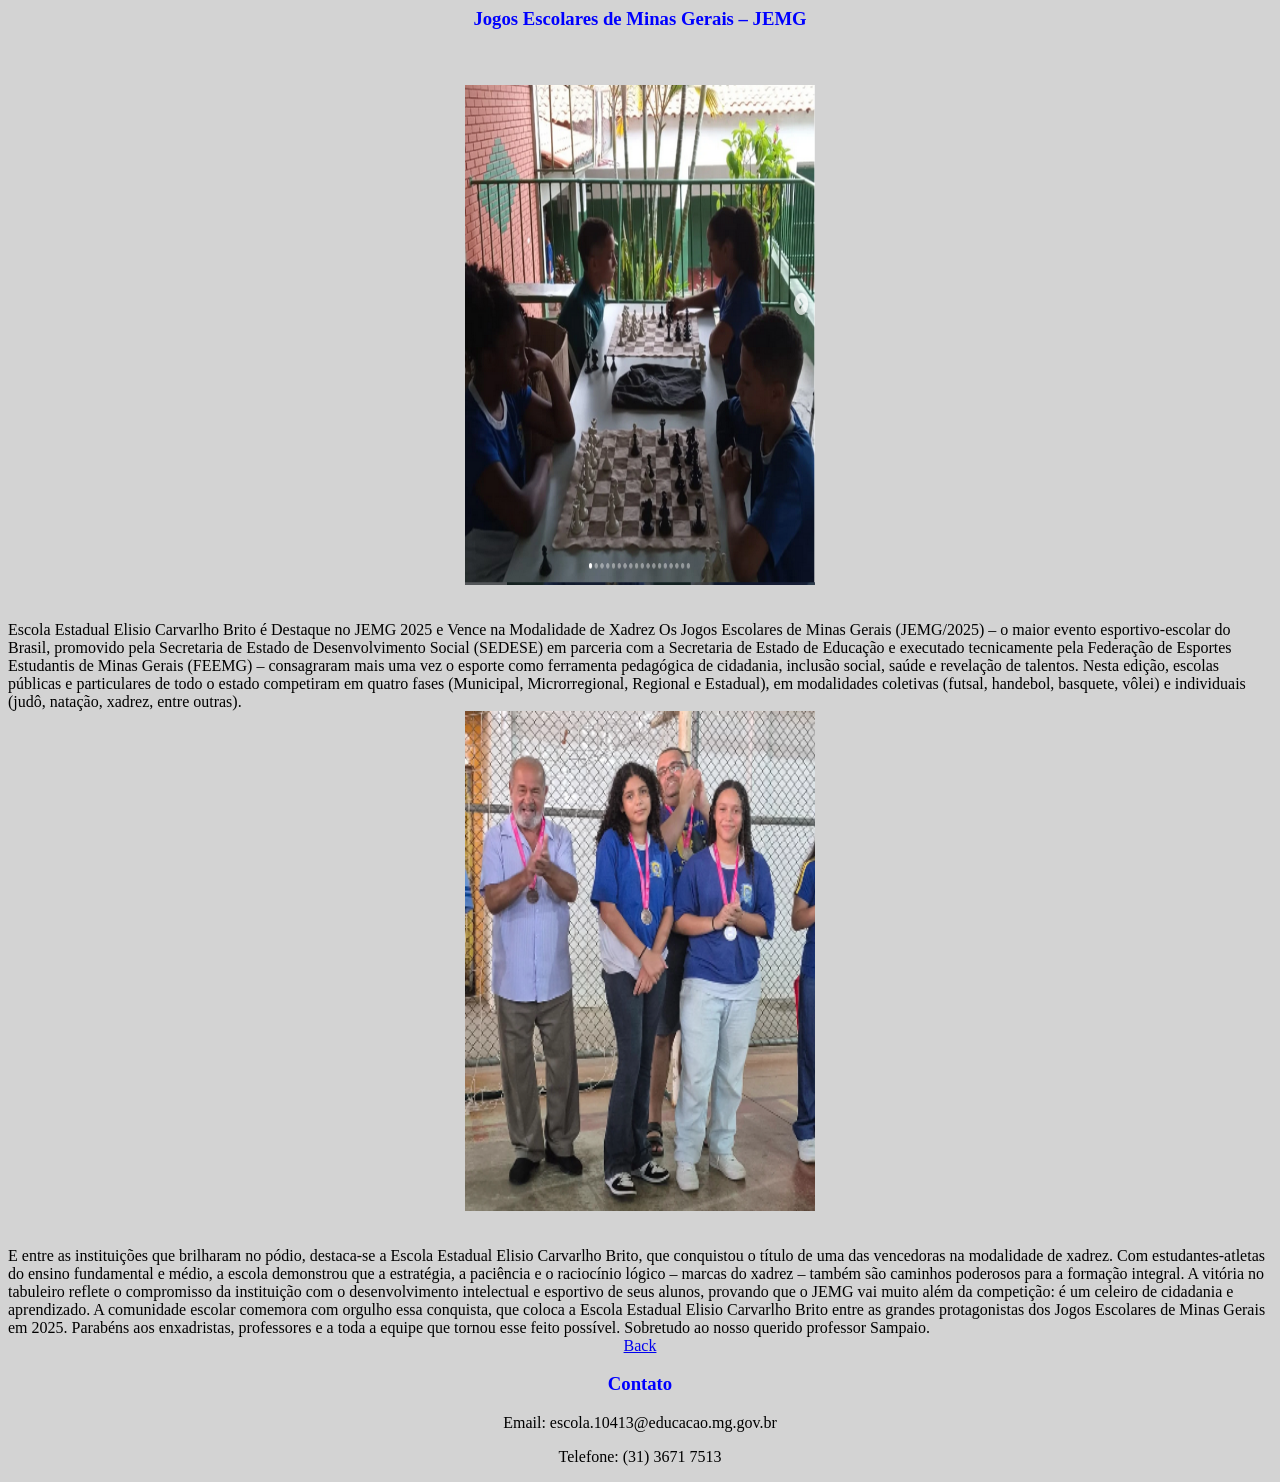
==== jemg.html @ 4a5d2185 "Site Elisio Criado" ====
<html>
<head>   

<meta charset="UTF-8">
<meta name="viewport" content=""width=device-width, initial-scale="'.0" > 
<title> Escola Estadual Elisio carvalho</title>
<link href="style.css" rel="stylesheet" />
 </head>

<body>


<center><h3>Jogos Escolares de Minas Gerais – JEMG</h3>

</center>


<br>
<br>

<center>
<img src="xadrez2.png" height="500px" width="350px"/>

</center>
<br>
<br>


Escola Estadual Elisio Carvarlho Brito é Destaque no JEMG 2025 e Vence na Modalidade de Xadrez

Os Jogos Escolares de Minas Gerais (JEMG/2025) – o maior evento esportivo-escolar do Brasil, promovido pela Secretaria de Estado de Desenvolvimento Social (SEDESE) em parceria com a Secretaria de Estado de Educação e executado tecnicamente pela Federação de Esportes Estudantis de Minas Gerais (FEEMG) – consagraram mais uma vez o esporte como ferramenta pedagógica de cidadania, inclusão social, saúde e revelação de talentos.

Nesta edição, escolas públicas e particulares de todo o estado competiram em quatro fases (Municipal, Microrregional, Regional e Estadual), em modalidades coletivas (futsal, handebol, basquete, vôlei) e individuais (judô, natação, xadrez, entre outras).

<center>
<img src="sampaio.png" height="500px" width="350px"/>

</center>

<br>
<br>

E entre as instituições que brilharam no pódio, destaca-se a Escola Estadual Elisio Carvarlho Brito, que conquistou o título de uma das vencedoras na modalidade de xadrez.

Com estudantes-atletas do ensino fundamental e médio, a escola demonstrou que a estratégia, a paciência e o raciocínio lógico – marcas do xadrez – também são caminhos poderosos para a formação integral. A vitória no tabuleiro reflete o compromisso da instituição com o desenvolvimento intelectual e esportivo de seus alunos, provando que o JEMG vai muito além da competição: é um celeiro de cidadania e aprendizado.

A comunidade escolar comemora com orgulho essa conquista, que coloca a Escola Estadual Elisio Carvarlho Brito entre as grandes protagonistas dos Jogos Escolares de Minas Gerais em 2025. Parabéns aos enxadristas, professores e a toda a equipe que tornou esse feito possível. Sobretudo ao nosso querido professor Sampaio. 

<center>
<a href="file:///home/gera/Downloads/elisio_site/index.html">Back</a>   
</center>

</body>
<center>
        <div class="rodape-bloco">
            <h3>Contato</h3>
            <p>Email:    escola.10413@educacao.mg.gov.br</p>
            <P>Telefone:  (31) 3671 7513</p>
            
        </div>
</center>
</html>
---- style.css ----
body{
    background-color:lightgrey;
}

h3{
    color:blue;
}


.instagram{
    color: blue;
    width: 130px;
    display: flex;
    margin-left:  40px;
    margin-right: 40px;
    font-size: 16px;
}

.Facebook{
    color:blue;
    display: flex;
    width:130px;
    margin-left:10px;
    font-size: 16px;
}

.Informacoes{
    color:blue;
    width:130px;
    font-size: 16px;

.Fundamental{

   background-color:lightgrey;
   color:lightgrey;
    width:130px;
    margin-left:30px;
    font-size: 16px;
}


}

.Medio{
    color:blue;
    width:130px;
    margin-left:30px;
    font-size: 16px;
    }


.jemg{
    color:blue;
    width:130px;
    margin-left:30px;
    font-size: 16px;
    

    }
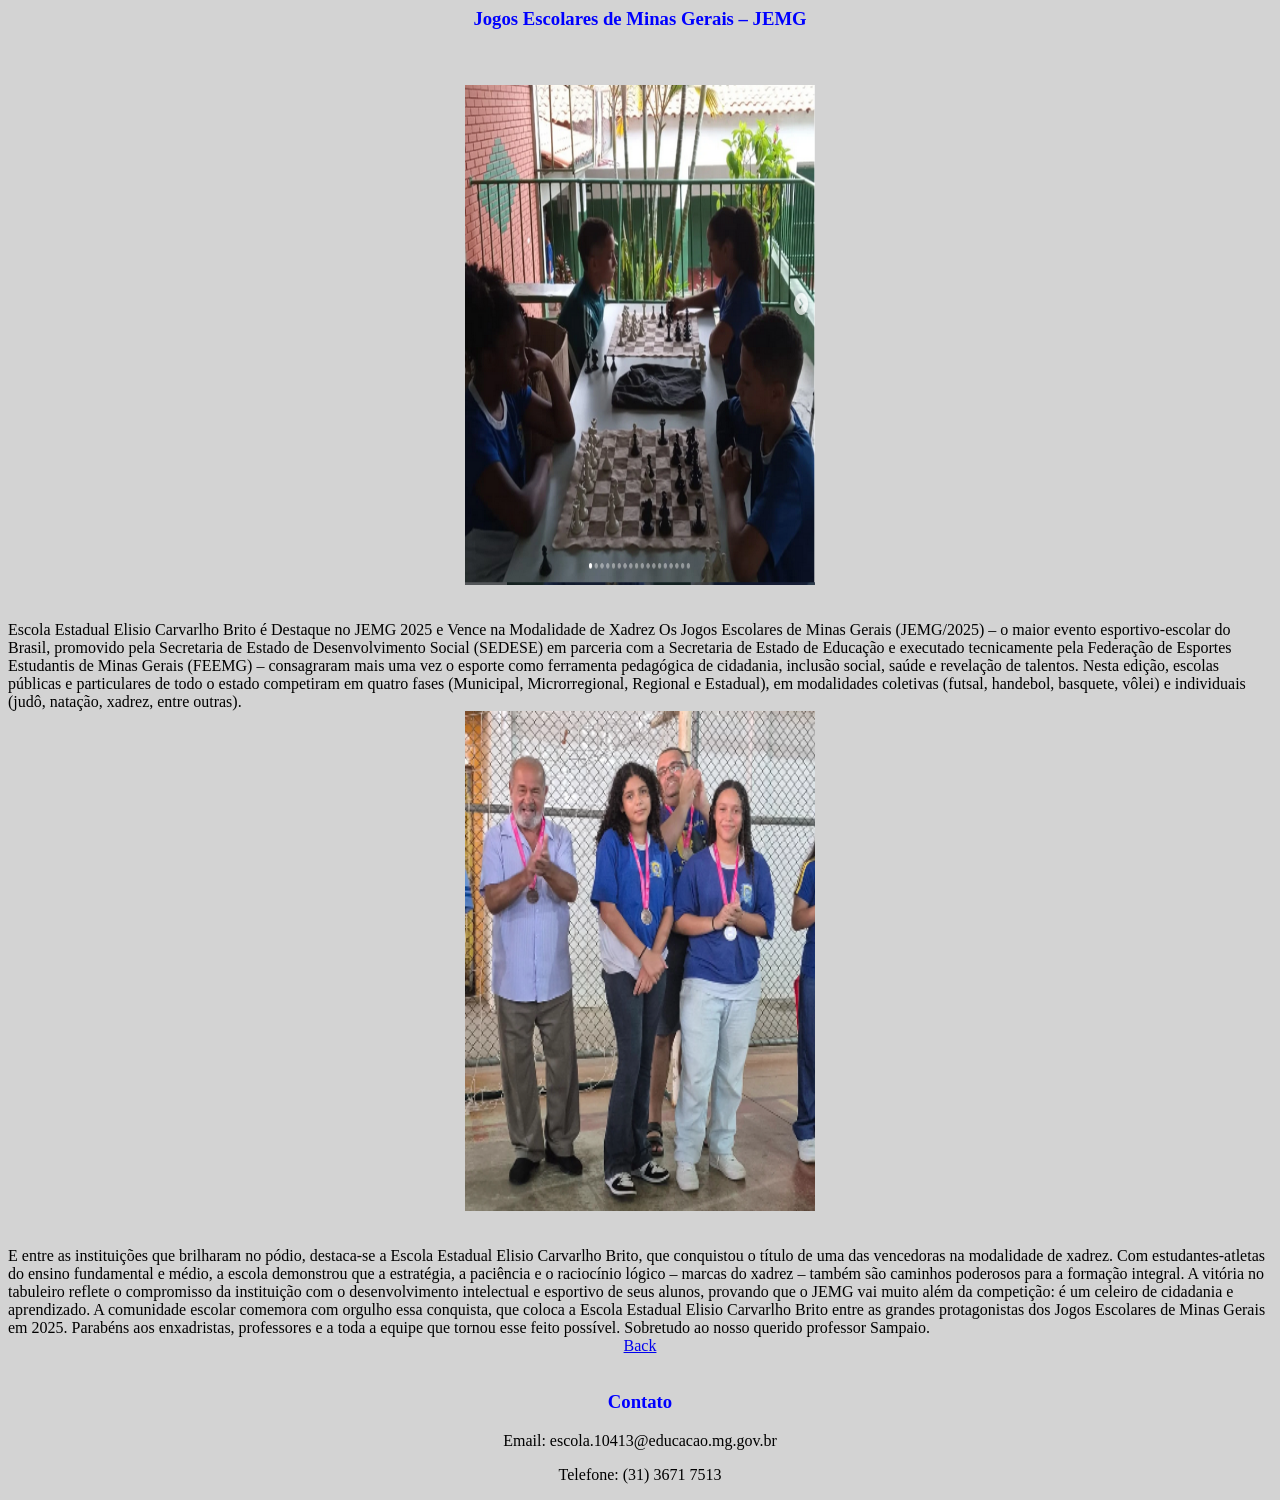
==== commit aa7eaf88: "Add files via upload" ====
--- a/jemg.html
+++ b/jemg.html
@@ -50,6 +50,8 @@
 <a href="file:///home/gera/Downloads/elisio_site/index.html">Back</a>   
 </center>
 
+
+<br>
 </body>
 <center>
         <div class="rodape-bloco">
